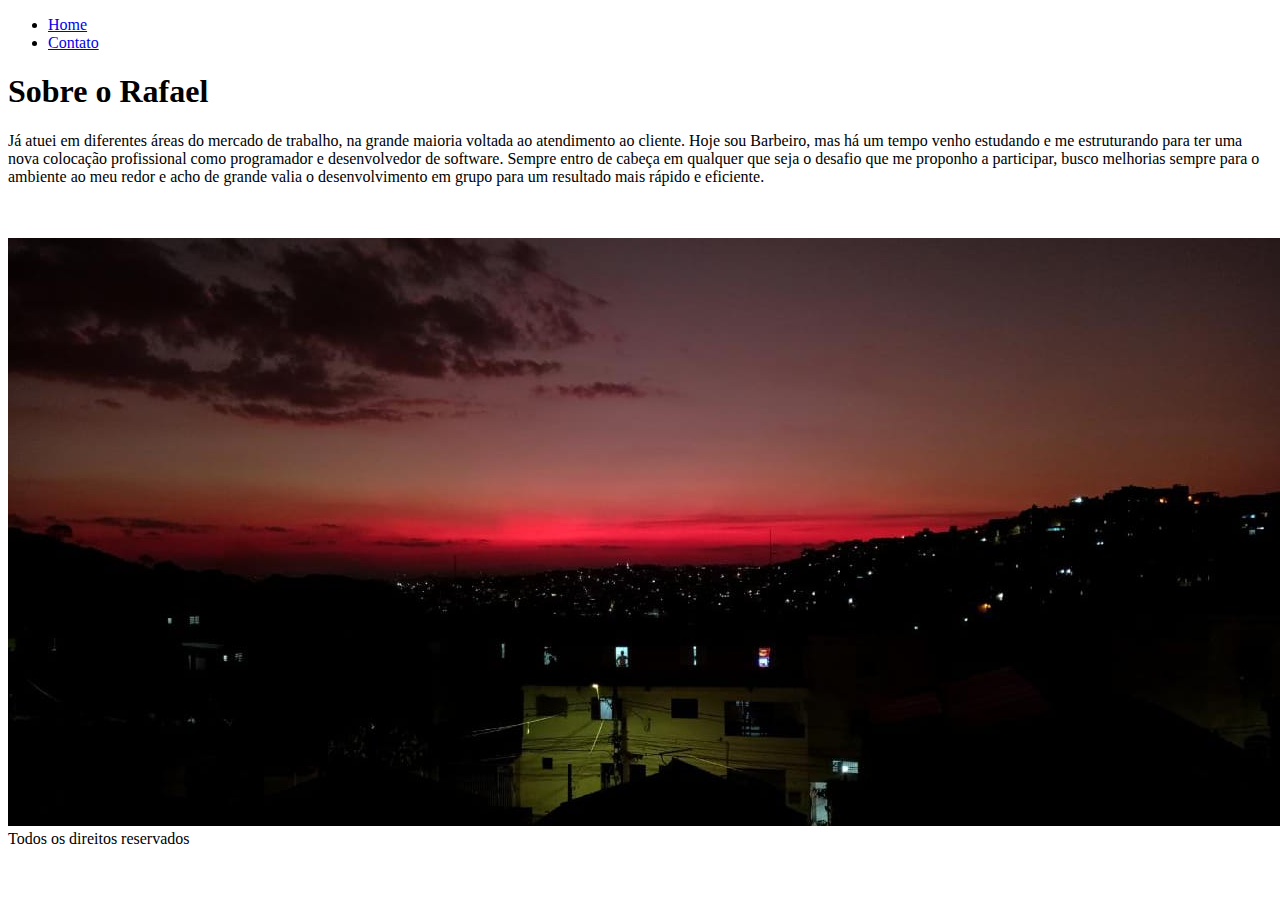
==== index.html @ 78c780ce "Atividade01" ====
<!DOCTYPE html>
<html lang="pt-br">
<head>
    <meta charset="UTF-8">
    <meta http-equiv="X-UA-Compatible" content="IE=edge">
    <meta name="viewport" content="width=device-width, initial-scale=1.0">
    <title>Meu Perfil</title>
</head>
<body>
    <ul>
        <li>
            <a href="index.html"> Home </a>
        </li>
        <li>
            <a href="contato.html"> Contato </a>
        </li>
    </ul>

    <h1>Sobre o Rafael</h1>
    
    <p>Já atuei em diferentes áreas do mercado de trabalho, na grande maioria voltada ao atendimento ao cliente. Hoje sou Barbeiro, mas há um tempo venho estudando e me estruturando para ter uma nova colocação profissional como programador e desenvolvedor de software.
        Sempre entro de cabeça em qualquer que seja o desafio que me proponho a participar, busco melhorias sempre para o ambiente ao meu redor e acho de grande valia o desenvolvimento em grupo para um resultado mais rápido e eficiente.</p>
    <br><br>

    <img src="./assets/WhatsApp Image 2022-04-27 at 18.20.02.jpeg" alt="Visão da janela de casa">



</body>
<footer>Todos os direitos reservados</footer>
</html>
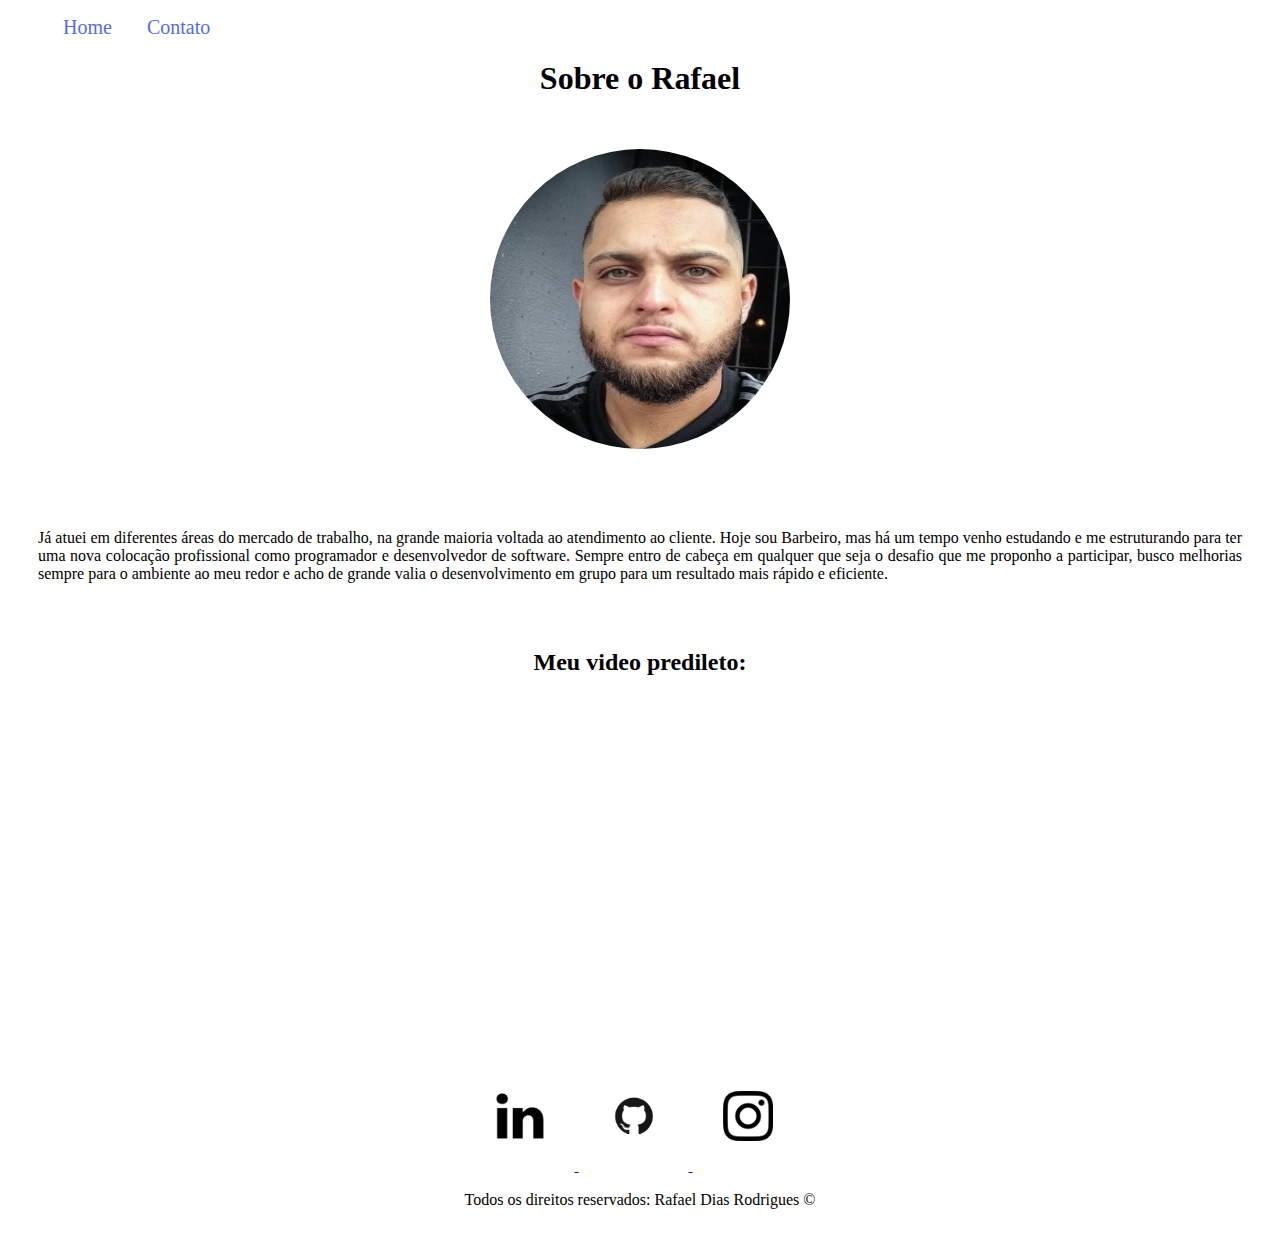
==== commit a0d56f2d: "CSS + JS" ====
--- a/index.html
+++ b/index.html
@@ -1,13 +1,16 @@
 <!DOCTYPE html>
 <html lang="pt-br">
+
 <head>
     <meta charset="UTF-8">
     <meta http-equiv="X-UA-Compatible" content="IE=edge">
     <meta name="viewport" content="width=device-width, initial-scale=1.0">
     <title>Meu Perfil</title>
+    <link rel="stylesheet" href="./assets/css/style.css">
 </head>
+
 <body>
-    <ul>
+    <ul id="menu">
         <li>
             <a href="index.html"> Home </a>
         </li>
@@ -15,17 +18,59 @@
             <a href="contato.html"> Contato </a>
         </li>
     </ul>
+    <h1 class="center"> Sobre o Rafael </h1>
+    <div class="container">
+        <div>
+            <img class="br-50 wh-300 p-30" src="./assets/img/WhatsApp Image 2022-04-05 at 12.34.36.jpeg"
+                alt="Foto do criador deese conteudo">
+        </div>
 
-    <h1>Sobre o Rafael</h1>
-    
-    <p>Já atuei em diferentes áreas do mercado de trabalho, na grande maioria voltada ao atendimento ao cliente. Hoje sou Barbeiro, mas há um tempo venho estudando e me estruturando para ter uma nova colocação profissional como programador e desenvolvedor de software.
-        Sempre entro de cabeça em qualquer que seja o desafio que me proponho a participar, busco melhorias sempre para o ambiente ao meu redor e acho de grande valia o desenvolvimento em grupo para um resultado mais rápido e eficiente.</p>
-    <br><br>
-
-    <img src="./assets/WhatsApp Image 2022-04-27 at 18.20.02.jpeg" alt="Visão da janela de casa">
+        <div class="p-30">
+            <p class="justify">
+                Já atuei em diferentes áreas do mercado de trabalho, na grande maioria voltada ao atendimento ao
+                cliente.
+                Hoje sou Barbeiro, mas há um tempo venho estudando e me estruturando para ter uma nova colocação
+                profissional como programador e desenvolvedor de software.
+                Sempre entro de cabeça em qualquer que seja o desafio que me proponho a participar, busco melhorias
+                sempre
+                para o ambiente ao meu redor e acho de grande valia o desenvolvimento em grupo para um resultado mais
+                rápido
+                e eficiente.
 
 
+        </div>
+        
+        <h2 class="center">Meu video predileto:</h2>
+
+        <div class="container mb-50">
+            <iframe width="560" height="315" src="https://www.youtube.com/embed/4gOrnl4FtF4"
+                title="YouTube video player" frameborder="0"
+                allow="accelerometer; autoplay; clipboard-write; encrypted-media; gyroscope; picture-in-picture"
+                allowfullscreen></iframe>
+        </div>
+
+        <footer>
+
+            <div class="contain">
+                <a href="https://www.linkedin.com/in/rafaeldiasrodrigues92/" target="_blank">
+                    <img class="tm-social p-30" src="./assets/img/linkedin.png" alt="Logo do Linkedin">
+                </a>
+
+                <a href="https://github.com/RafaelRodrigues92" target="_blank">
+                    <img class="tm-social p-30" src="./assets/img/GitHub-Mark.png" alt="Logo do Linkedin">
+                </a>
+
+                <a href="https://www.instagram.com/" target="_blank">
+                    <img class="tm-social p-30" src="./assets/img/instagram.png" alt="Logo do Intagram">
+                </a>
+
+            </div>
+
+            <p class="center">
+                Todos os direitos reservados: Rafael Dias Rodrigues &copy
+            </p>
+        </footer>
 
 </body>
-<footer>Todos os direitos reservados</footer>
+
 </html>--- a/assets/css/style.css
+++ b/assets/css/style.css
@@ -0,0 +1,58 @@
+.center {
+    text-align: center;
+}
+
+.justify {
+    text-align: justify;
+}
+
+.container {
+    display: flex;
+    flex-flow:column;
+    justify-content:center;
+    align-items: center;
+}
+
+#menu li {
+    display: inline;
+    padding: 15px;
+
+}
+
+#menu li a {
+    text-decoration: none;
+    color: #546de5;
+    font-size: 20px;
+}
+
+#menu li a:hover {
+    color: grey;
+}
+
+.p-30 {
+    padding: 30px;
+}
+
+.br-50 {
+    border-radius: 50%;
+}
+
+.wh-300 {
+    width: 300px;
+    height: 300px;
+
+}
+
+.tm-social {
+    width: 50px;
+    height: 50px;
+}
+
+.mb-50 {
+    margin-bottom: 50px;
+}
+/*Estilos da página contato.html*/
+
+.ml-50 {
+    margin-left: 50px;
+}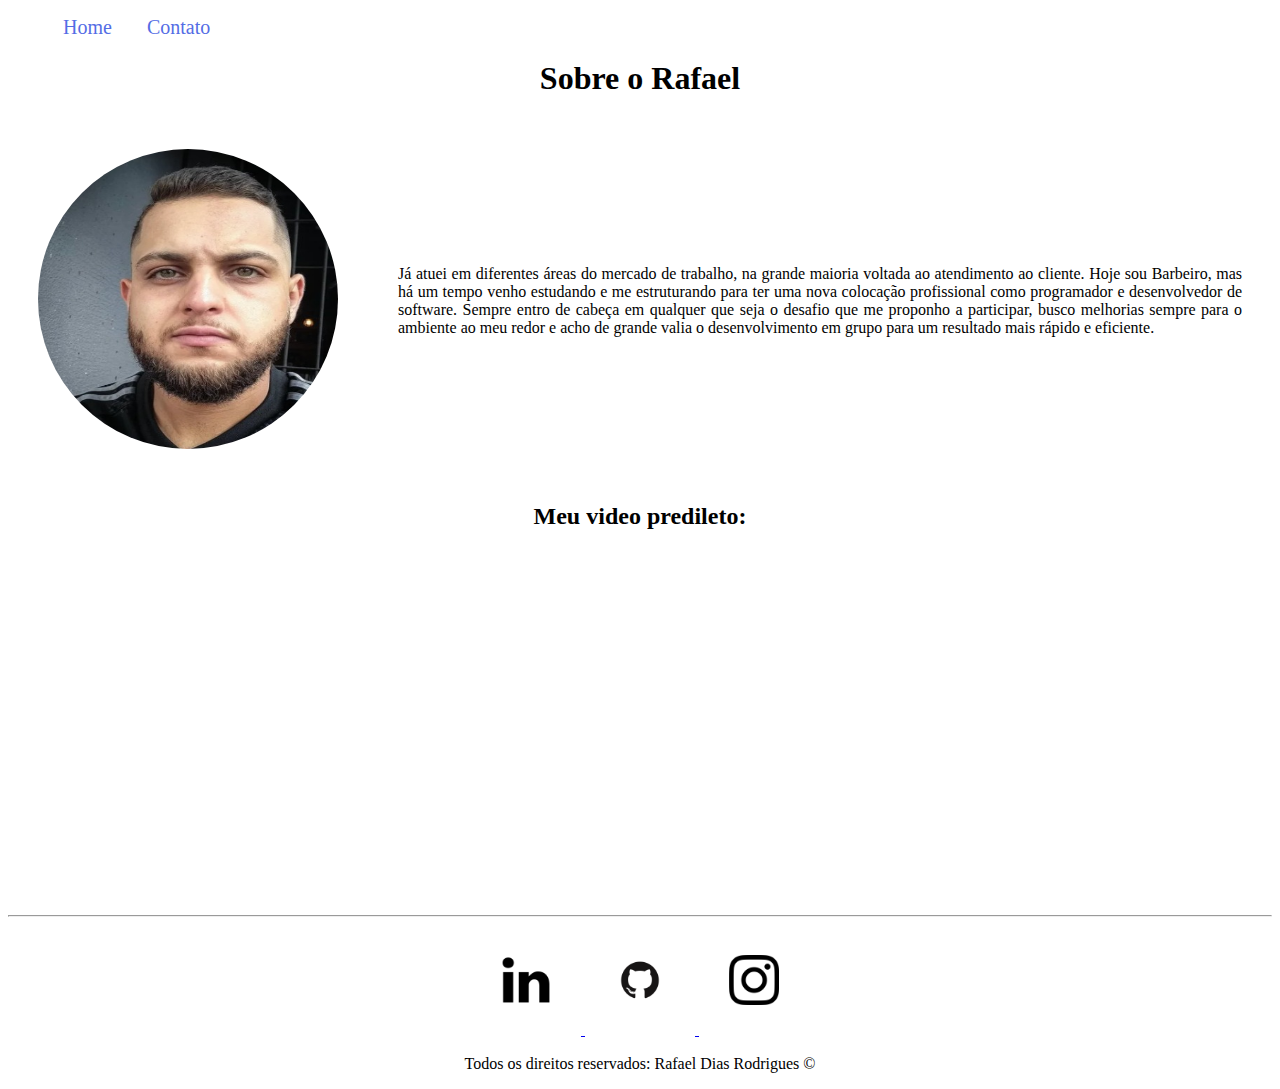
==== commit 760d1a6b: "Add JS" ====
--- a/index.html
+++ b/index.html
@@ -39,37 +39,39 @@
 
 
         </div>
-        
-        <h2 class="center">Meu video predileto:</h2>
+    </div>
 
-        <div class="container mb-50">
-            <iframe width="560" height="315" src="https://www.youtube.com/embed/4gOrnl4FtF4"
-                title="YouTube video player" frameborder="0"
-                allow="accelerometer; autoplay; clipboard-write; encrypted-media; gyroscope; picture-in-picture"
-                allowfullscreen></iframe>
+    <h2 class="center">Meu video predileto:</h2>
+
+    <div class="container mb-50">
+        <iframe width="560" height="315" src="https://www.youtube.com/embed/RmZN0t3230c" title="YouTube video player"
+            frameborder="0"
+            allow="accelerometer; autoplay; clipboard-write; encrypted-media; gyroscope; picture-in-picture"
+            allowfullscreen></iframe>
+    </div>
+    <hr>
+
+    <footer>
+
+        <div class="contain midia">
+            <a href="https://www.linkedin.com/in/rafaeldiasrodrigues92/" target="_blank">
+                <img class="tm-social p-30" src="./assets/img/linkedin.png" alt="Logo do Linkedin">
+            </a>
+
+            <a href="https://github.com/RafaelRodrigues92" target="_blank">
+                <img class="tm-social p-30" src="./assets/img/GitHub-Mark.png" alt="Logo do Linkedin">
+            </a>
+
+            <a href="https://www.instagram.com/" target="_blank">
+                <img class="tm-social p-30" src="./assets/img/instagram.png" alt="Logo do Intagram">
+            </a>
+
         </div>
 
-        <footer>
-
-            <div class="contain">
-                <a href="https://www.linkedin.com/in/rafaeldiasrodrigues92/" target="_blank">
-                    <img class="tm-social p-30" src="./assets/img/linkedin.png" alt="Logo do Linkedin">
-                </a>
-
-                <a href="https://github.com/RafaelRodrigues92" target="_blank">
-                    <img class="tm-social p-30" src="./assets/img/GitHub-Mark.png" alt="Logo do Linkedin">
-                </a>
-
-                <a href="https://www.instagram.com/" target="_blank">
-                    <img class="tm-social p-30" src="./assets/img/instagram.png" alt="Logo do Intagram">
-                </a>
-
-            </div>
-
-            <p class="center">
-                Todos os direitos reservados: Rafael Dias Rodrigues &copy
-            </p>
-        </footer>
+        <p class="center">
+            Todos os direitos reservados: Rafael Dias Rodrigues &copy
+        </p>
+    </footer>
 
 </body>
 
--- a/assets/css/style.css
+++ b/assets/css/style.css
@@ -1,58 +1,67 @@
+/*Estilos da página index.html*/
 .center {
     text-align: center;
-}
+ }
+ 
+ .justify{
+    text-align: justify;
+ }
+ 
+ .container {
+    display: flex;
+    flex-flow: row;
+    justify-content: center;
+    align-items: center;
+ }  
 
-.justify {
-    text-align: justify;
-}
+ .midia{
+   text-align: center;
 
-.container {
-    display: flex;
-    flex-flow:column;
-    justify-content:center;
-    align-items: center;
-}
-
-#menu li {
+ }
+ 
+ #menu li {
     display: inline;
     padding: 15px;
-
-}
-
-#menu li a {
+    
+ }
+ 
+ #menu li a {
     text-decoration: none;
     color: #546de5;
     font-size: 20px;
-}
-
-#menu li a:hover {
+ }
+ 
+ #menu li a:hover {
     color: grey;
-}
-
-.p-30 {
+ }
+ 
+ .p-30 {
     padding: 30px;
-}
-
-.br-50 {
+ }
+ 
+ .br-50 {
     border-radius: 50%;
-}
-
-.wh-300 {
+ }
+ 
+ .wh-300{
     width: 300px;
     height: 300px;
-
-}
-
-.tm-social {
+ 
+ }
+ 
+ .tm-social {
     width: 50px;
     height: 50px;
-}
-
-.mb-50 {
+ }
+ 
+ .mb-50{
     margin-bottom: 50px;
-}
-/*Estilos da página contato.html*/
-
-.ml-50 {
+ }
+ 
+ 
+ 
+ /*Estilos da página contato.html*/
+ 
+ .ml-50 {
     margin-left: 50px;
-}+ }